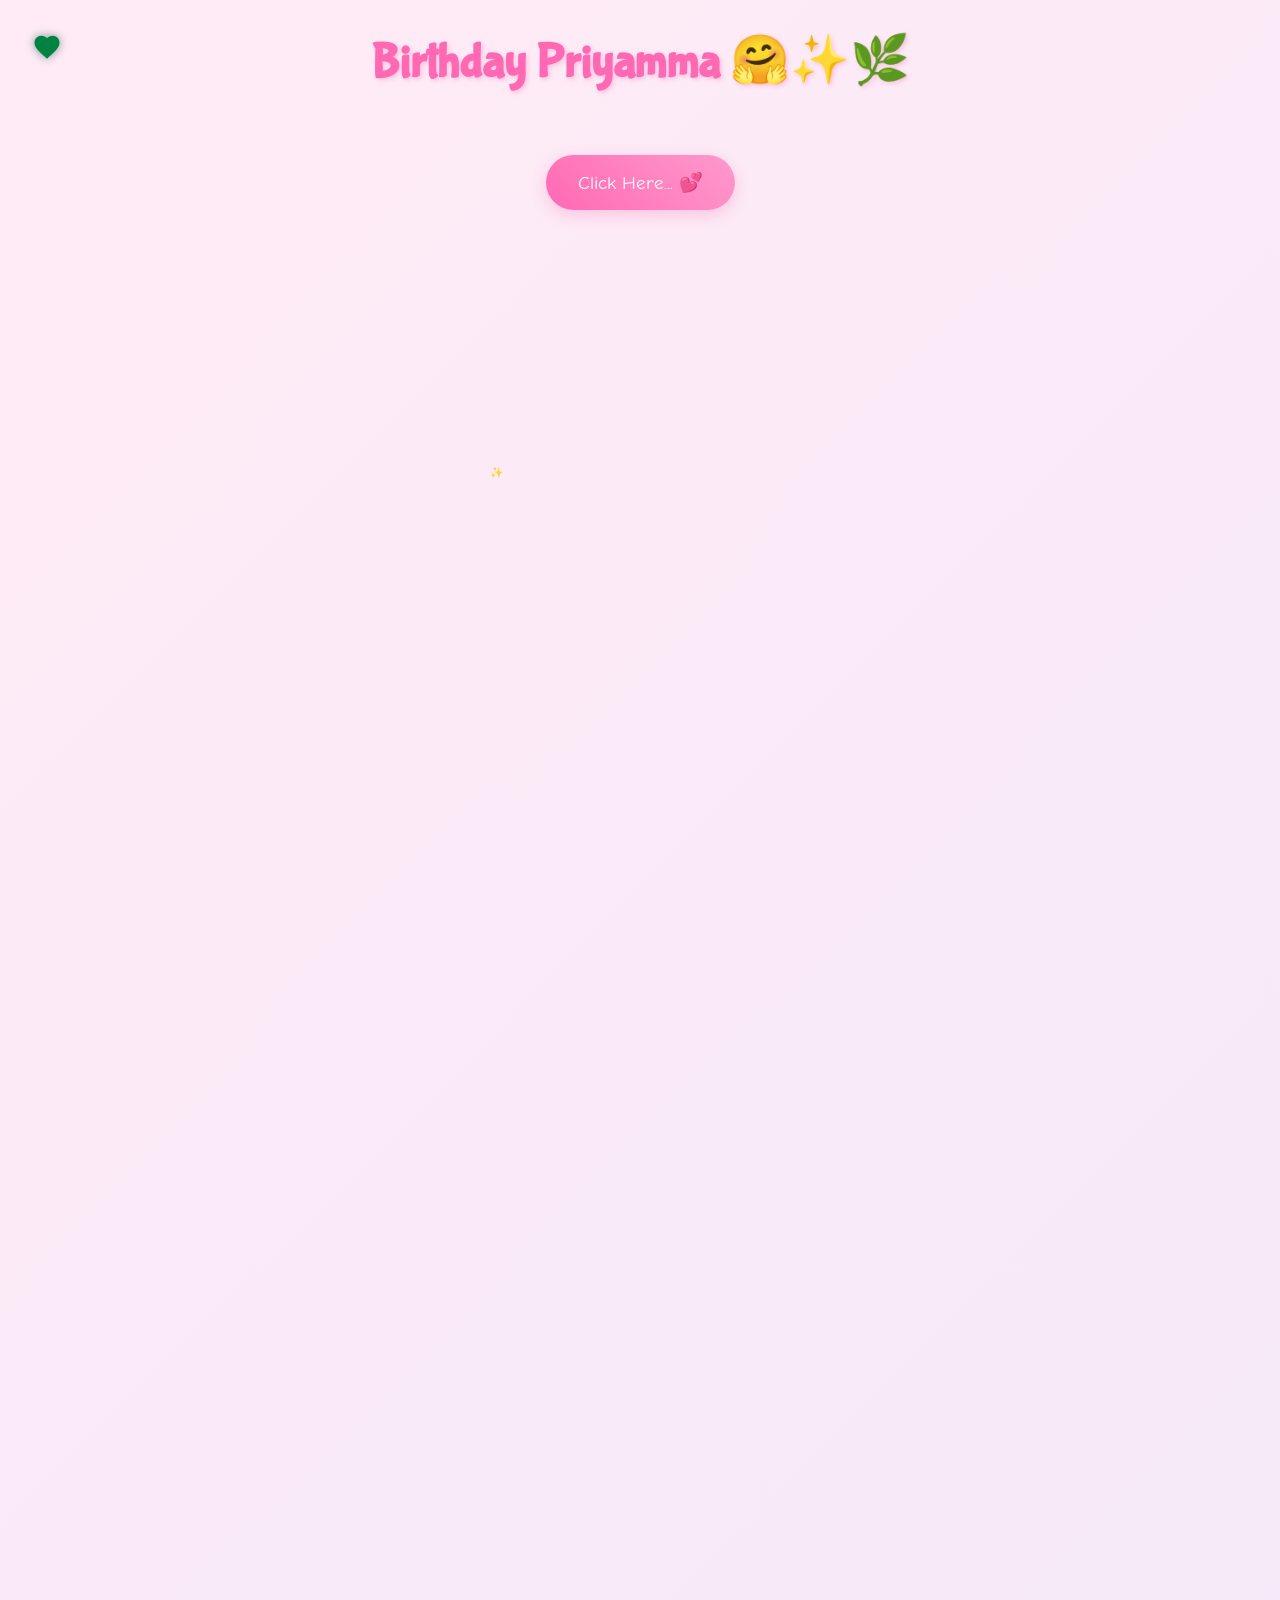
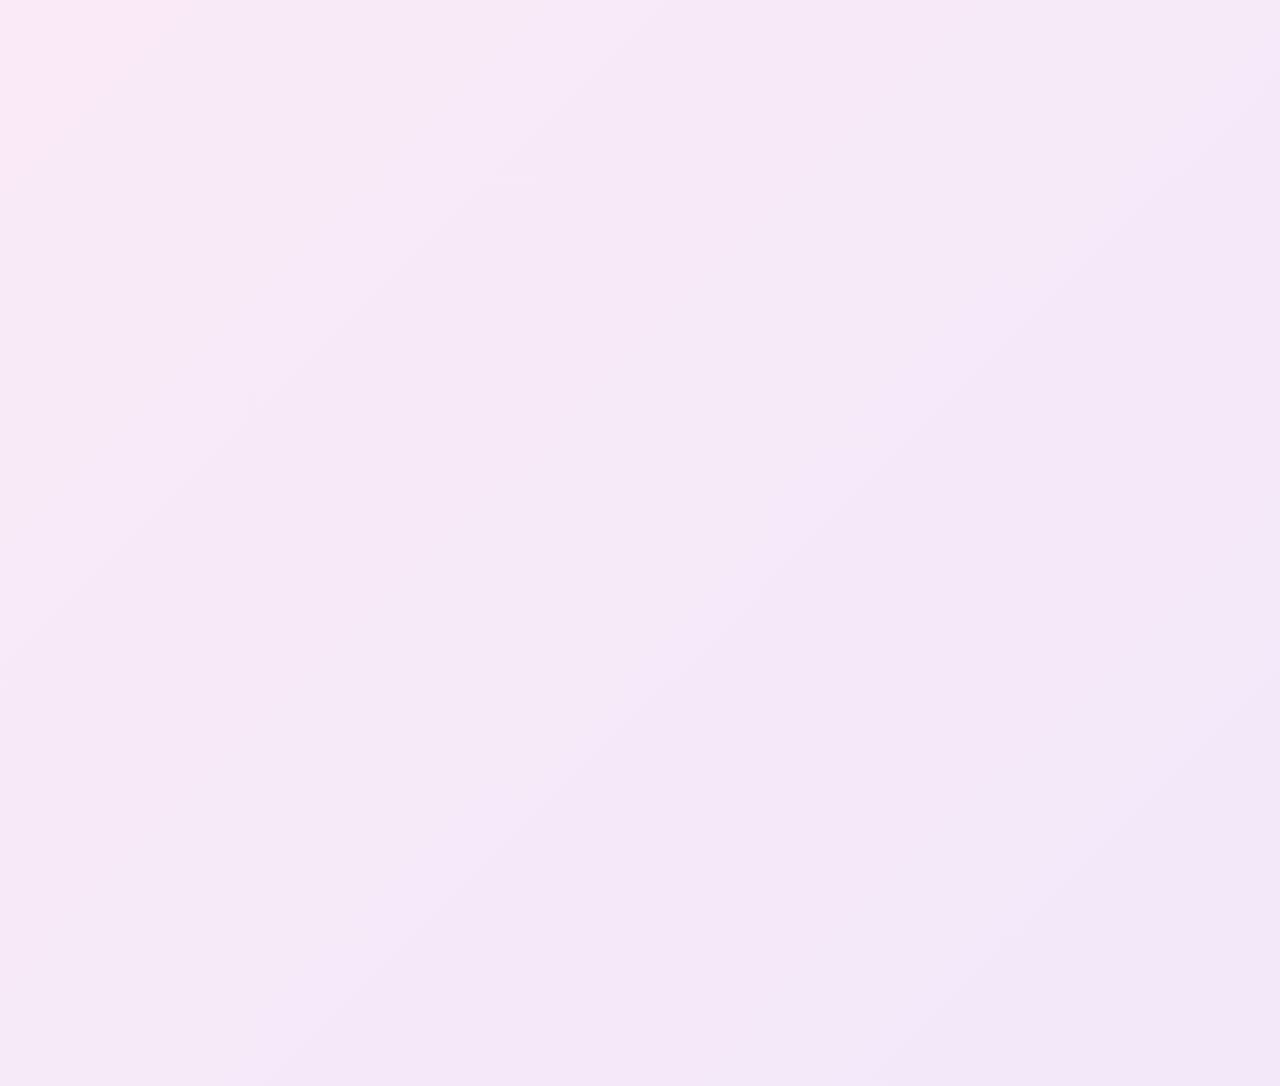
==== cause.html @ fe6bda47 "Initial commit" ====
<!DOCTYPE html>
<html lang="en">
<head>
    <meta charset="UTF-8">
    <meta name="viewport" content="width=device-width, initial-scale=1.0">
    <title>Why You're My Best Friend! 💖</title>
    <script src="https://cdnjs.cloudflare.com/ajax/libs/gsap/3.12.2/gsap.min.js"></script>
    <link rel="stylesheet" href="./cause.css">
    <style>
       
    </style>
</head>
<body>
    <div class="custom-cursor">
        <svg viewBox="0 0 24 24">
            <path fill="#ff69b4" d="M12 21.35l-1.45-1.32C5.4 15.36 2 12.28 2 8.5 2 5.42 4.42 3 7.5 3c1.74 0 3.41.81 4.5 2.09C13.09 3.81 14.76 3 16.5 3 19.58 3 22 5.42 22 8.5c0 3.78-3.4 6.86-8.55 11.54L12 21.35z"/>
        </svg>
    </div>

    <div class="container">
        <h1> Birthday Priyamma 🤗✨🌿</h1>
        
        <div id="reasons-container"></div>
        
        <button class="shuffle-button">Click Here... 💕</button>
        <div class="reason-counter"></div>

        <div class="ending-section">
            <div class="teddy-hug">
                <img src="./d1.jpg" alt="Teddy Hug">
            </div>
            <div class="ending-text">You're the BESTEST ! 💖</div>
        </div>
    </div>

    <script src="cause.js">
       
    </script>
</body>
</html>
---- cause.css ----
@import url('https://fonts.googleapis.com/css2?family=Bubblegum+Sans&family=Comic+Neue:wght@700&family=Quicksand:wght@500&display=swap');

* {
    margin: 0;
    padding: 0;
    box-sizing: border-box;
    cursor: none;
}

body {
    min-height: 100vh;
    background: linear-gradient(-45deg, #ffe6e6, #e6e6ff, #ffebf5);
    background-size: 400% 400%;
    animation: gradientBG 15s ease infinite;
    font-family: 'Quicksand', sans-serif;
    overflow-x: hidden;
    padding: 2rem;
}

.custom-cursor {
    width: 30px;
    height: 30px;
    position: fixed;
    pointer-events: none;
    z-index: 9999;
    mix-blend-mode: difference;
    transition: transform 0.1s;
}

.custom-cursor svg {
    width: 100%;
    height: 100%;
    filter: drop-shadow(0 0 5px rgba(255, 182, 193, 0.5));
}

.container {
    max-width: 1200px;
    margin: 0 auto;
    text-align: center;
    position: relative;
    z-index: 1;
}

h1 {
    font-family: 'Bubblegum Sans', cursive;
    font-size: 3rem;
    color: #ff69b4;
    text-shadow: 2px 2px 4px rgba(255, 105, 180, 0.3);
    margin-bottom: 2rem;
    animation: bounce 1s ease infinite;
}

.reason-card {
    background: rgba(255, 255, 255, 0.9);
    border-radius: 20px;
    padding: 2rem;
    margin: 1.5rem;
    box-shadow: 0 5px 15px rgba(0, 0, 0, 0.1);
    transition: transform 0.3s, box-shadow 0.3s;
    cursor: pointer;
    position: relative;
    overflow: hidden;
}

.reason-card:hover {
    transform: translateY(-5px);
    box-shadow: 0 8px 25px rgba(255, 105, 180, 0.2);
}

.reason-text {
    font-size: 1.2rem;
    margin-bottom: 1rem;
    position: relative;
    z-index: 2;
}

.gif-overlay {
    position: absolute;
    top: 0;
    left: 0;
    width: 100%;
    height: 100%;
    background: rgba(255, 255, 255, 0.95);
    display: flex;
    align-items: center;
    justify-content: center;
    opacity: 0;
    transition: opacity 0.3s;
    z-index: 1;
}

.reason-card:hover .gif-overlay {
    opacity: 1;
}

.shuffle-button {
    background: linear-gradient(45deg, #ff69b4, #ff99cc);
    border: none;
    border-radius: 50px;
    padding: 1rem 2rem;
    font-size: 1.2rem;
    color: white;
    margin: 2rem 0;
    cursor: pointer;
    transition: transform 0.3s;
    font-family: 'Comic Neue', cursive;
    box-shadow: 0 5px 15px rgba(255, 105, 180, 0.3);
}

.shuffle-button:hover {
    transform: scale(1.1);
}

.floating {
    position: fixed;
    pointer-events: none;
    animation: float 3s ease-in-out infinite;
}

.ending-section {
    margin-top: 4rem;
    padding: 2rem;
    text-align: center;
}

.ending-text {
    font-family: 'Bubblegum Sans', cursive;
    font-size: 2rem;
    color: #ff69b4;
    margin-bottom: 2rem;
    opacity: 0;
    transform: translateY(20px);
}

.teddy-hug {
    width: 200px;
    margin: 0 auto;
    transform: scale(0);
}

@keyframes gradientBG {
    0% { background-position: 0% 50%; }
    50% { background-position: 100% 50%; }
    100% { background-position: 0% 50%; }
}

@keyframes float {
    0%, 100% { transform: translateY(0); }
    50% { transform: translateY(-20px); }
}

@keyframes bounce {
    0%, 100% { transform: translateY(0); }
    50% { transform: translateY(-10px); }
}

@media (max-width: 768px) {
    h1 { font-size: 2rem; }
    .reason-card { margin: 1rem; }
    .reason-text { font-size: 1rem; }
}
.shuffle-button {
    background: linear-gradient(45deg, #ff69b4, #ff99cc);
    border: none;
    border-radius: 50px;
    padding: 1rem 2rem;
    font-size: 1.2rem;
    color: white;
    margin: 2rem 0;
    cursor: pointer;
    transition: all 0.3s;
    font-family: 'Comic Neue', cursive;
    box-shadow: 0 5px 15px rgba(255, 105, 180, 0.3);
}

.shuffle-button.story-mode {
    background: linear-gradient(45deg, #9b6dff, #ff6dc7);
    transform: scale(1.1);
}

.shuffle-button:hover {
    transform: scale(1.1);
}

.shuffle-button.story-mode:hover {
    transform: scale(1.2);
}

.reason-counter {
    font-size: 0.9rem;
    color: #ff69b4;
    margin-top: 1rem;
    opacity: 0.7;
}
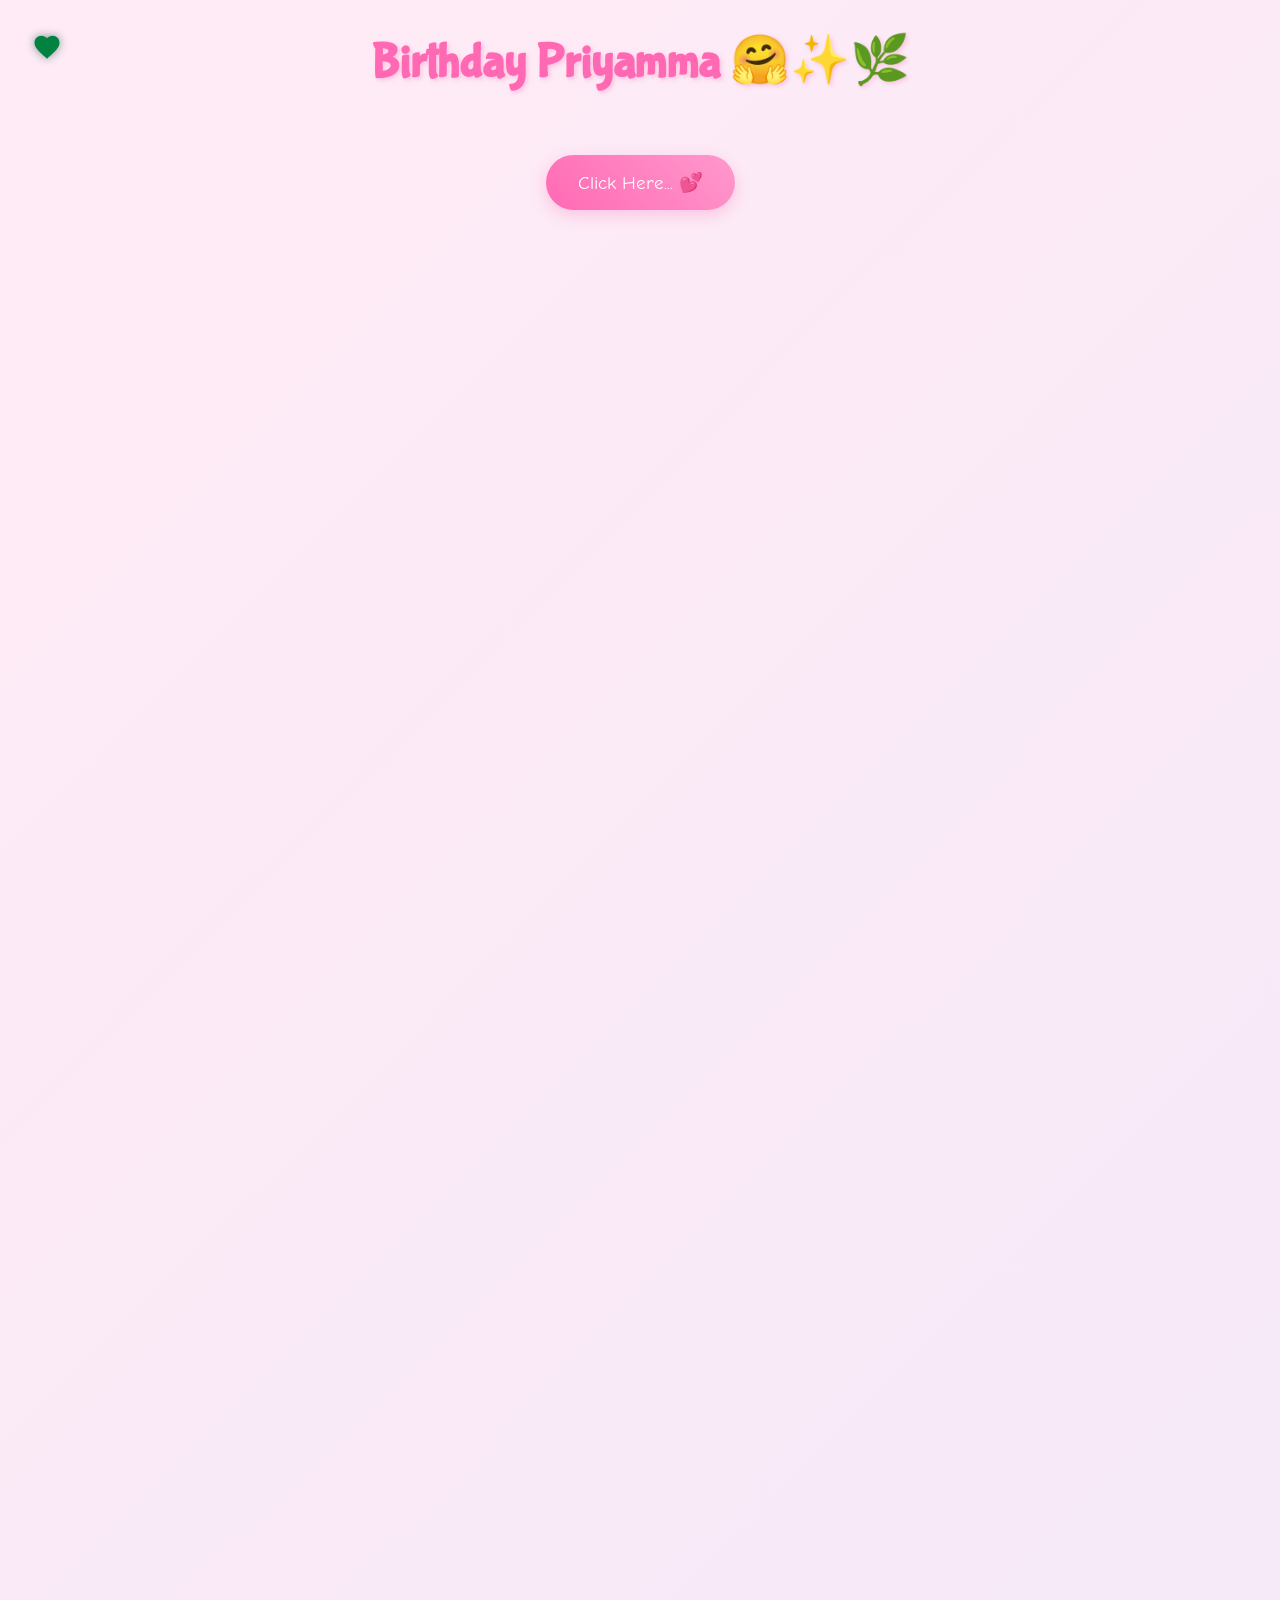
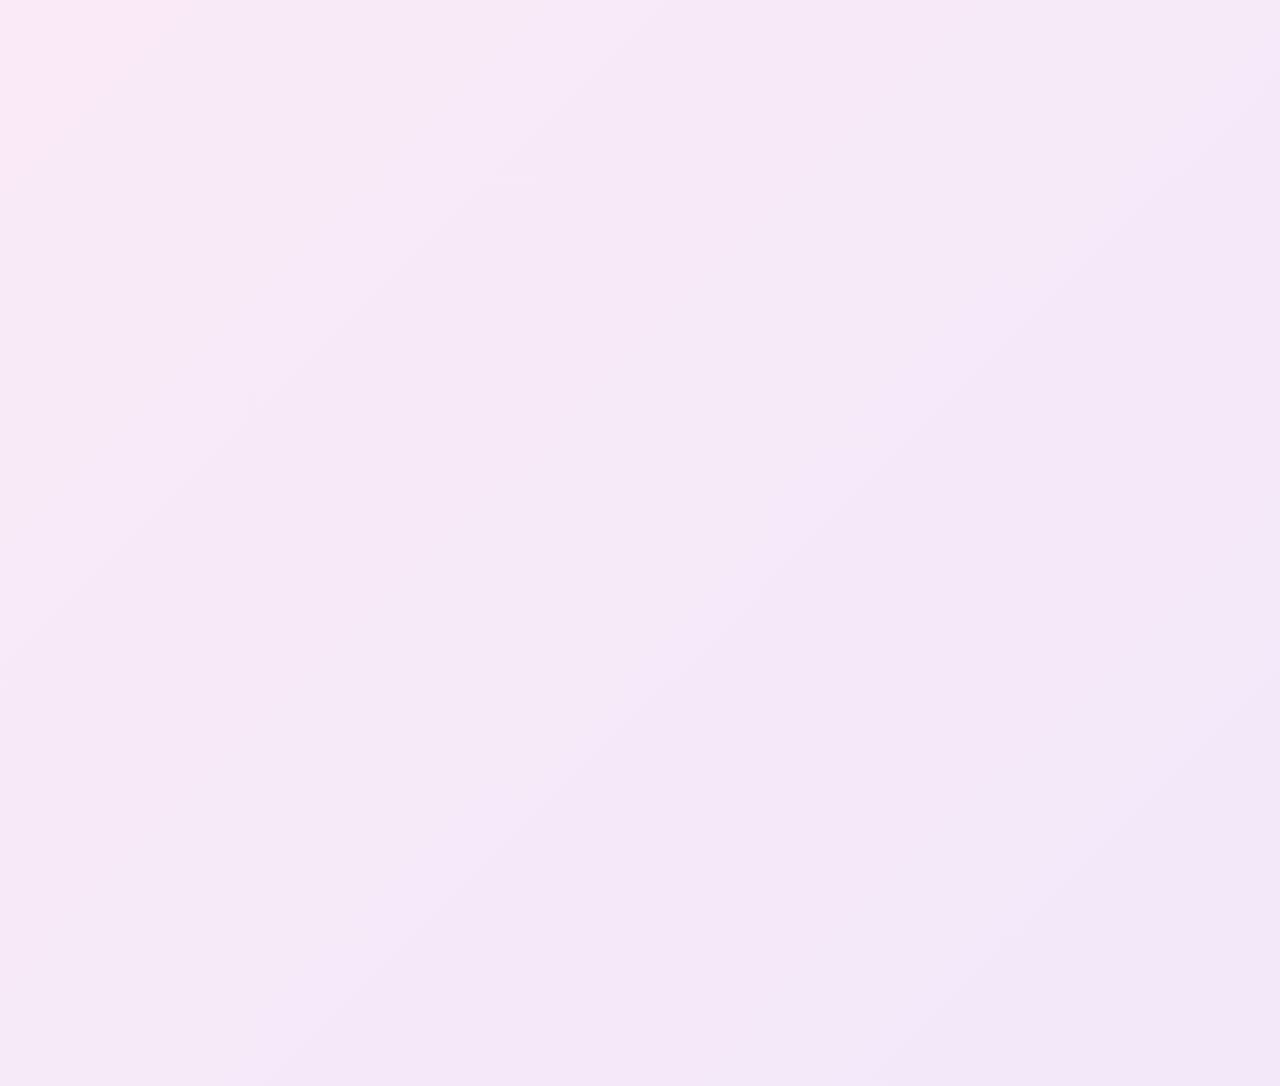
==== commit 7c17ae77: "Initial commit" ====
--- a/cause.html
+++ b/cause.html
@@ -3,7 +3,8 @@
 <head>
     <meta charset="UTF-8">
     <meta name="viewport" content="width=device-width, initial-scale=1.0">
-    <title>Why You're My Best Friend! 💖</title>
+    <title>Why You're My Pilla Puchakai! 🍉</title>
+    <link rel="icon" type="image/x-icon" href="favicon.png">
     <script src="https://cdnjs.cloudflare.com/ajax/libs/gsap/3.12.2/gsap.min.js"></script>
     <link rel="stylesheet" href="./cause.css">
     <style>
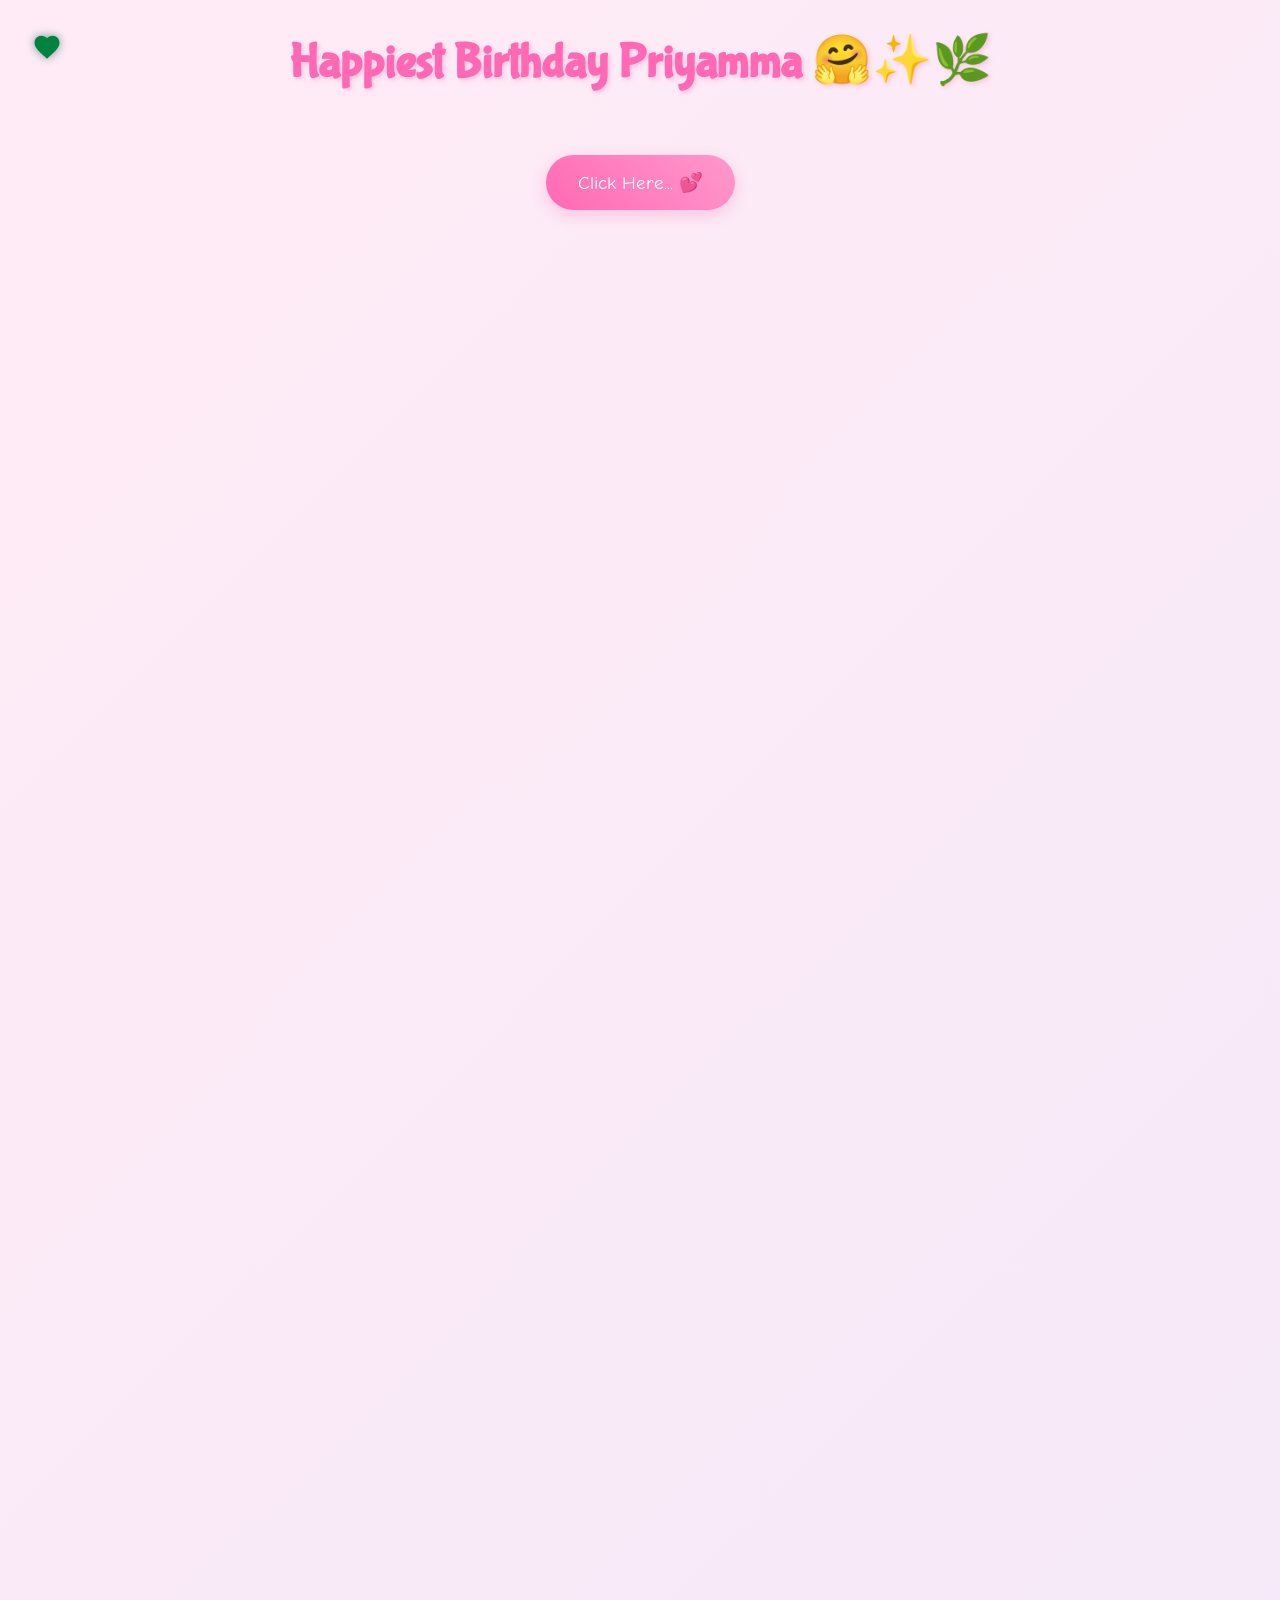
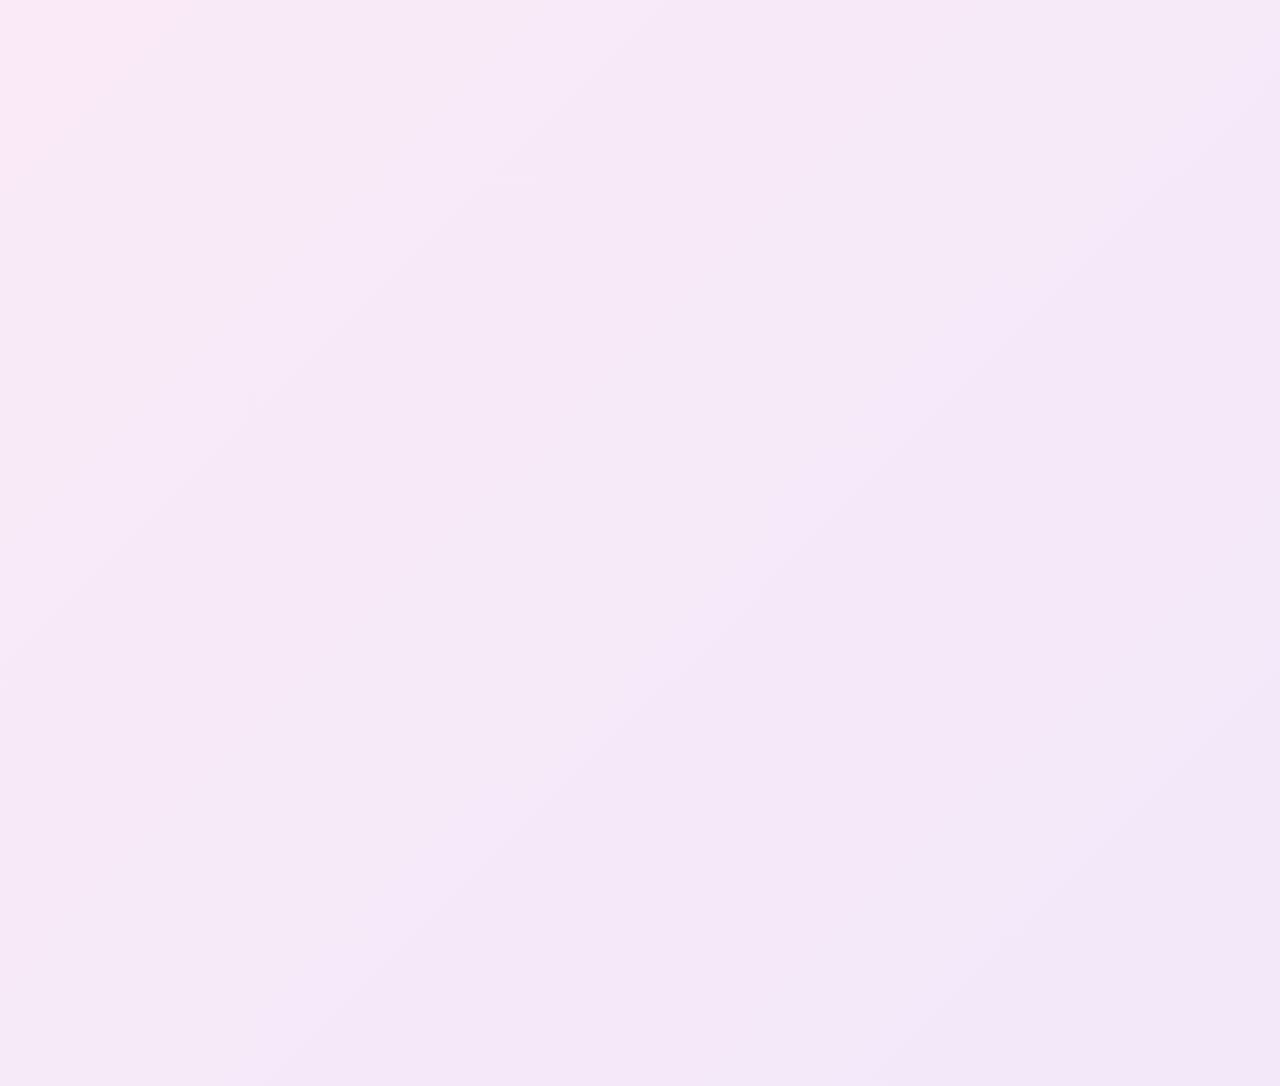
==== commit 25396e40: "Initial commit" ====
--- a/cause.html
+++ b/cause.html
@@ -19,7 +19,7 @@
     </div>
 
     <div class="container">
-        <h1> Birthday Priyamma 🤗✨🌿</h1>
+        <h1>Happiest Birthday Priyamma 🤗✨🌿</h1>
         
         <div id="reasons-container"></div>
         
